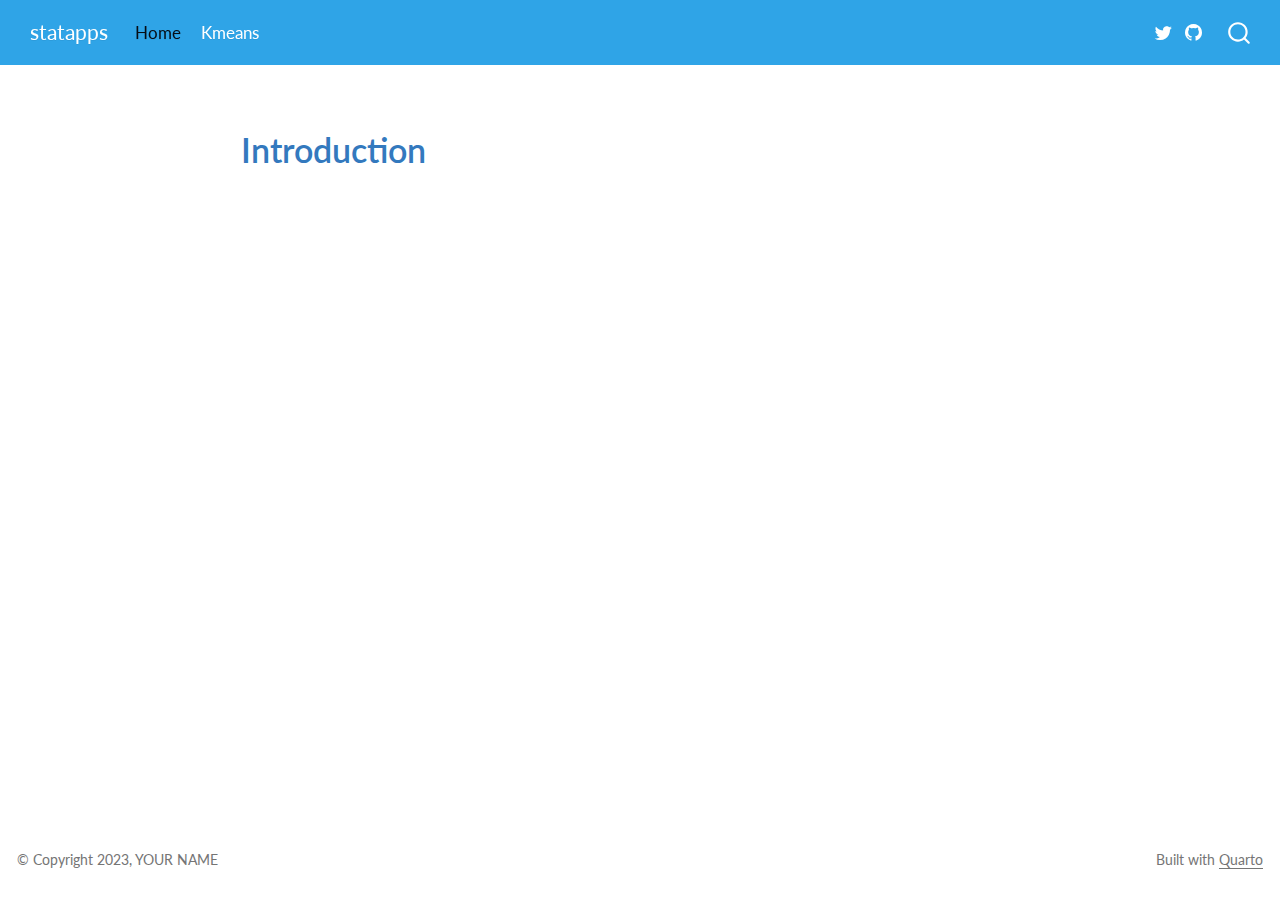
==== index.html @ 27f4606f "Built site for gh-pages" ====
<!DOCTYPE html>
<html xmlns="http://www.w3.org/1999/xhtml" lang="en" xml:lang="en"><head>

<meta charset="utf-8">
<meta name="generator" content="quarto-1.4.555">

<meta name="viewport" content="width=device-width, initial-scale=1.0, user-scalable=yes">


<title>statapps</title>
<style>
code{white-space: pre-wrap;}
span.smallcaps{font-variant: small-caps;}
div.columns{display: flex; gap: min(4vw, 1.5em);}
div.column{flex: auto; overflow-x: auto;}
div.hanging-indent{margin-left: 1.5em; text-indent: -1.5em;}
ul.task-list{list-style: none;}
ul.task-list li input[type="checkbox"] {
  width: 0.8em;
  margin: 0 0.8em 0.2em -1em; /* quarto-specific, see https://github.com/quarto-dev/quarto-cli/issues/4556 */ 
  vertical-align: middle;
}
</style>


<script src="site_libs/quarto-nav/quarto-nav.js"></script>
<script src="site_libs/quarto-nav/headroom.min.js"></script>
<script src="site_libs/clipboard/clipboard.min.js"></script>
<script src="site_libs/quarto-search/autocomplete.umd.js"></script>
<script src="site_libs/quarto-search/fuse.min.js"></script>
<script src="site_libs/quarto-search/quarto-search.js"></script>
<meta name="quarto:offset" content="./">
<script src="site_libs/quarto-html/quarto.js"></script>
<script src="site_libs/quarto-html/popper.min.js"></script>
<script src="site_libs/quarto-html/tippy.umd.min.js"></script>
<script src="site_libs/quarto-html/anchor.min.js"></script>
<link href="site_libs/quarto-html/tippy.css" rel="stylesheet">
<link href="site_libs/quarto-html/quarto-syntax-highlighting.css" rel="stylesheet" id="quarto-text-highlighting-styles">
<script src="site_libs/bootstrap/bootstrap.min.js"></script>
<link href="site_libs/bootstrap/bootstrap-icons.css" rel="stylesheet">
<link href="site_libs/bootstrap/bootstrap.min.css" rel="stylesheet" id="quarto-bootstrap" data-mode="light">
<script id="quarto-search-options" type="application/json">{
  "location": "navbar",
  "copy-button": false,
  "collapse-after": 3,
  "panel-placement": "end",
  "type": "overlay",
  "limit": 50,
  "keyboard-shortcut": [
    "f",
    "/",
    "s"
  ],
  "show-item-context": false,
  "language": {
    "search-no-results-text": "No results",
    "search-matching-documents-text": "matching documents",
    "search-copy-link-title": "Copy link to search",
    "search-hide-matches-text": "Hide additional matches",
    "search-more-match-text": "more match in this document",
    "search-more-matches-text": "more matches in this document",
    "search-clear-button-title": "Clear",
    "search-text-placeholder": "",
    "search-detached-cancel-button-title": "Cancel",
    "search-submit-button-title": "Submit",
    "search-label": "Search"
  }
}</script>


</head>

<body class="nav-fixed fullcontent">

<div id="quarto-search-results"></div>
  <header id="quarto-header" class="headroom fixed-top">
    <nav class="navbar navbar-expand-lg " data-bs-theme="dark">
      <div class="navbar-container container-fluid">
      <div class="navbar-brand-container mx-auto">
    <a class="navbar-brand" href="./index.html">
    <span class="navbar-title">statapps</span>
    </a>
  </div>
            <div id="quarto-search" class="" title="Search"></div>
          <button class="navbar-toggler" type="button" data-bs-toggle="collapse" data-bs-target="#navbarCollapse" aria-controls="navbarCollapse" aria-expanded="false" aria-label="Toggle navigation" onclick="if (window.quartoToggleHeadroom) { window.quartoToggleHeadroom(); }">
  <span class="navbar-toggler-icon"></span>
</button>
          <div class="collapse navbar-collapse" id="navbarCollapse">
            <ul class="navbar-nav navbar-nav-scroll me-auto">
  <li class="nav-item">
    <a class="nav-link active" href="./index.html" aria-current="page"> 
<span class="menu-text">Home</span></a>
  </li>  
  <li class="nav-item">
    <a class="nav-link" href="./clustering.html"> 
<span class="menu-text">Kmeans</span></a>
  </li>  
</ul>
          </div> <!-- /navcollapse -->
          <div class="quarto-navbar-tools">
    <a href="https://twitter.com/" title="" class="quarto-navigation-tool px-1" aria-label=""><i class="bi bi-twitter"></i></a>
    <a href="https://github.com/jtr13/statapps" title="" class="quarto-navigation-tool px-1" aria-label=""><i class="bi bi-github"></i></a>
</div>
      </div> <!-- /container-fluid -->
    </nav>
</header>
<!-- content -->
<div id="quarto-content" class="quarto-container page-columns page-rows-contents page-layout-article page-navbar">
<!-- sidebar -->
<!-- margin-sidebar -->
    
<!-- main -->
<main class="content" id="quarto-document-content">




<section id="introduction" class="level1">
<h1>Introduction</h1>


</section>

</main> <!-- /main -->
<script id="quarto-html-after-body" type="application/javascript">
window.document.addEventListener("DOMContentLoaded", function (event) {
  const toggleBodyColorMode = (bsSheetEl) => {
    const mode = bsSheetEl.getAttribute("data-mode");
    const bodyEl = window.document.querySelector("body");
    if (mode === "dark") {
      bodyEl.classList.add("quarto-dark");
      bodyEl.classList.remove("quarto-light");
    } else {
      bodyEl.classList.add("quarto-light");
      bodyEl.classList.remove("quarto-dark");
    }
  }
  const toggleBodyColorPrimary = () => {
    const bsSheetEl = window.document.querySelector("link#quarto-bootstrap");
    if (bsSheetEl) {
      toggleBodyColorMode(bsSheetEl);
    }
  }
  toggleBodyColorPrimary();  
  const icon = "";
  const anchorJS = new window.AnchorJS();
  anchorJS.options = {
    placement: 'right',
    icon: icon
  };
  anchorJS.add('.anchored');
  const isCodeAnnotation = (el) => {
    for (const clz of el.classList) {
      if (clz.startsWith('code-annotation-')) {                     
        return true;
      }
    }
    return false;
  }
  const clipboard = new window.ClipboardJS('.code-copy-button', {
    text: function(trigger) {
      const codeEl = trigger.previousElementSibling.cloneNode(true);
      for (const childEl of codeEl.children) {
        if (isCodeAnnotation(childEl)) {
          childEl.remove();
        }
      }
      return codeEl.innerText;
    }
  });
  clipboard.on('success', function(e) {
    // button target
    const button = e.trigger;
    // don't keep focus
    button.blur();
    // flash "checked"
    button.classList.add('code-copy-button-checked');
    var currentTitle = button.getAttribute("title");
    button.setAttribute("title", "Copied!");
    let tooltip;
    if (window.bootstrap) {
      button.setAttribute("data-bs-toggle", "tooltip");
      button.setAttribute("data-bs-placement", "left");
      button.setAttribute("data-bs-title", "Copied!");
      tooltip = new bootstrap.Tooltip(button, 
        { trigger: "manual", 
          customClass: "code-copy-button-tooltip",
          offset: [0, -8]});
      tooltip.show();    
    }
    setTimeout(function() {
      if (tooltip) {
        tooltip.hide();
        button.removeAttribute("data-bs-title");
        button.removeAttribute("data-bs-toggle");
        button.removeAttribute("data-bs-placement");
      }
      button.setAttribute("title", currentTitle);
      button.classList.remove('code-copy-button-checked');
    }, 1000);
    // clear code selection
    e.clearSelection();
  });
    var localhostRegex = new RegExp(/^(?:http|https):\/\/localhost\:?[0-9]*\//);
    var mailtoRegex = new RegExp(/^mailto:/);
      var filterRegex = new RegExp('/' + window.location.host + '/');
    var isInternal = (href) => {
        return filterRegex.test(href) || localhostRegex.test(href) || mailtoRegex.test(href);
    }
    // Inspect non-navigation links and adorn them if external
 	var links = window.document.querySelectorAll('a[href]:not(.nav-link):not(.navbar-brand):not(.toc-action):not(.sidebar-link):not(.sidebar-item-toggle):not(.pagination-link):not(.no-external):not([aria-hidden]):not(.dropdown-item):not(.quarto-navigation-tool)');
    for (var i=0; i<links.length; i++) {
      const link = links[i];
      if (!isInternal(link.href)) {
        // undo the damage that might have been done by quarto-nav.js in the case of
        // links that we want to consider external
        if (link.dataset.originalHref !== undefined) {
          link.href = link.dataset.originalHref;
        }
      }
    }
  function tippyHover(el, contentFn, onTriggerFn, onUntriggerFn) {
    const config = {
      allowHTML: true,
      maxWidth: 500,
      delay: 100,
      arrow: false,
      appendTo: function(el) {
          return el.parentElement;
      },
      interactive: true,
      interactiveBorder: 10,
      theme: 'quarto',
      placement: 'bottom-start',
    };
    if (contentFn) {
      config.content = contentFn;
    }
    if (onTriggerFn) {
      config.onTrigger = onTriggerFn;
    }
    if (onUntriggerFn) {
      config.onUntrigger = onUntriggerFn;
    }
    window.tippy(el, config); 
  }
  const noterefs = window.document.querySelectorAll('a[role="doc-noteref"]');
  for (var i=0; i<noterefs.length; i++) {
    const ref = noterefs[i];
    tippyHover(ref, function() {
      // use id or data attribute instead here
      let href = ref.getAttribute('data-footnote-href') || ref.getAttribute('href');
      try { href = new URL(href).hash; } catch {}
      const id = href.replace(/^#\/?/, "");
      const note = window.document.getElementById(id);
      if (note) {
        return note.innerHTML;
      } else {
        return "";
      }
    });
  }
  const xrefs = window.document.querySelectorAll('a.quarto-xref');
  const processXRef = (id, note) => {
    // Strip column container classes
    const stripColumnClz = (el) => {
      el.classList.remove("page-full", "page-columns");
      if (el.children) {
        for (const child of el.children) {
          stripColumnClz(child);
        }
      }
    }
    stripColumnClz(note)
    if (id === null || id.startsWith('sec-')) {
      // Special case sections, only their first couple elements
      const container = document.createElement("div");
      if (note.children && note.children.length > 2) {
        container.appendChild(note.children[0].cloneNode(true));
        for (let i = 1; i < note.children.length; i++) {
          const child = note.children[i];
          if (child.tagName === "P" && child.innerText === "") {
            continue;
          } else {
            container.appendChild(child.cloneNode(true));
            break;
          }
        }
        if (window.Quarto?.typesetMath) {
          window.Quarto.typesetMath(container);
        }
        return container.innerHTML
      } else {
        if (window.Quarto?.typesetMath) {
          window.Quarto.typesetMath(note);
        }
        return note.innerHTML;
      }
    } else {
      // Remove any anchor links if they are present
      const anchorLink = note.querySelector('a.anchorjs-link');
      if (anchorLink) {
        anchorLink.remove();
      }
      if (window.Quarto?.typesetMath) {
        window.Quarto.typesetMath(note);
      }
      // TODO in 1.5, we should make sure this works without a callout special case
      if (note.classList.contains("callout")) {
        return note.outerHTML;
      } else {
        return note.innerHTML;
      }
    }
  }
  for (var i=0; i<xrefs.length; i++) {
    const xref = xrefs[i];
    tippyHover(xref, undefined, function(instance) {
      instance.disable();
      let url = xref.getAttribute('href');
      let hash = undefined; 
      if (url.startsWith('#')) {
        hash = url;
      } else {
        try { hash = new URL(url).hash; } catch {}
      }
      if (hash) {
        const id = hash.replace(/^#\/?/, "");
        const note = window.document.getElementById(id);
        if (note !== null) {
          try {
            const html = processXRef(id, note.cloneNode(true));
            instance.setContent(html);
          } finally {
            instance.enable();
            instance.show();
          }
        } else {
          // See if we can fetch this
          fetch(url.split('#')[0])
          .then(res => res.text())
          .then(html => {
            const parser = new DOMParser();
            const htmlDoc = parser.parseFromString(html, "text/html");
            const note = htmlDoc.getElementById(id);
            if (note !== null) {
              const html = processXRef(id, note);
              instance.setContent(html);
            } 
          }).finally(() => {
            instance.enable();
            instance.show();
          });
        }
      } else {
        // See if we can fetch a full url (with no hash to target)
        // This is a special case and we should probably do some content thinning / targeting
        fetch(url)
        .then(res => res.text())
        .then(html => {
          const parser = new DOMParser();
          const htmlDoc = parser.parseFromString(html, "text/html");
          const note = htmlDoc.querySelector('main.content');
          if (note !== null) {
            // This should only happen for chapter cross references
            // (since there is no id in the URL)
            // remove the first header
            if (note.children.length > 0 && note.children[0].tagName === "HEADER") {
              note.children[0].remove();
            }
            const html = processXRef(null, note);
            instance.setContent(html);
          } 
        }).finally(() => {
          instance.enable();
          instance.show();
        });
      }
    }, function(instance) {
    });
  }
      let selectedAnnoteEl;
      const selectorForAnnotation = ( cell, annotation) => {
        let cellAttr = 'data-code-cell="' + cell + '"';
        let lineAttr = 'data-code-annotation="' +  annotation + '"';
        const selector = 'span[' + cellAttr + '][' + lineAttr + ']';
        return selector;
      }
      const selectCodeLines = (annoteEl) => {
        const doc = window.document;
        const targetCell = annoteEl.getAttribute("data-target-cell");
        const targetAnnotation = annoteEl.getAttribute("data-target-annotation");
        const annoteSpan = window.document.querySelector(selectorForAnnotation(targetCell, targetAnnotation));
        const lines = annoteSpan.getAttribute("data-code-lines").split(",");
        const lineIds = lines.map((line) => {
          return targetCell + "-" + line;
        })
        let top = null;
        let height = null;
        let parent = null;
        if (lineIds.length > 0) {
            //compute the position of the single el (top and bottom and make a div)
            const el = window.document.getElementById(lineIds[0]);
            top = el.offsetTop;
            height = el.offsetHeight;
            parent = el.parentElement.parentElement;
          if (lineIds.length > 1) {
            const lastEl = window.document.getElementById(lineIds[lineIds.length - 1]);
            const bottom = lastEl.offsetTop + lastEl.offsetHeight;
            height = bottom - top;
          }
          if (top !== null && height !== null && parent !== null) {
            // cook up a div (if necessary) and position it 
            let div = window.document.getElementById("code-annotation-line-highlight");
            if (div === null) {
              div = window.document.createElement("div");
              div.setAttribute("id", "code-annotation-line-highlight");
              div.style.position = 'absolute';
              parent.appendChild(div);
            }
            div.style.top = top - 2 + "px";
            div.style.height = height + 4 + "px";
            div.style.left = 0;
            let gutterDiv = window.document.getElementById("code-annotation-line-highlight-gutter");
            if (gutterDiv === null) {
              gutterDiv = window.document.createElement("div");
              gutterDiv.setAttribute("id", "code-annotation-line-highlight-gutter");
              gutterDiv.style.position = 'absolute';
              const codeCell = window.document.getElementById(targetCell);
              const gutter = codeCell.querySelector('.code-annotation-gutter');
              gutter.appendChild(gutterDiv);
            }
            gutterDiv.style.top = top - 2 + "px";
            gutterDiv.style.height = height + 4 + "px";
          }
          selectedAnnoteEl = annoteEl;
        }
      };
      const unselectCodeLines = () => {
        const elementsIds = ["code-annotation-line-highlight", "code-annotation-line-highlight-gutter"];
        elementsIds.forEach((elId) => {
          const div = window.document.getElementById(elId);
          if (div) {
            div.remove();
          }
        });
        selectedAnnoteEl = undefined;
      };
        // Handle positioning of the toggle
    window.addEventListener(
      "resize",
      throttle(() => {
        elRect = undefined;
        if (selectedAnnoteEl) {
          selectCodeLines(selectedAnnoteEl);
        }
      }, 10)
    );
    function throttle(fn, ms) {
    let throttle = false;
    let timer;
      return (...args) => {
        if(!throttle) { // first call gets through
            fn.apply(this, args);
            throttle = true;
        } else { // all the others get throttled
            if(timer) clearTimeout(timer); // cancel #2
            timer = setTimeout(() => {
              fn.apply(this, args);
              timer = throttle = false;
            }, ms);
        }
      };
    }
      // Attach click handler to the DT
      const annoteDls = window.document.querySelectorAll('dt[data-target-cell]');
      for (const annoteDlNode of annoteDls) {
        annoteDlNode.addEventListener('click', (event) => {
          const clickedEl = event.target;
          if (clickedEl !== selectedAnnoteEl) {
            unselectCodeLines();
            const activeEl = window.document.querySelector('dt[data-target-cell].code-annotation-active');
            if (activeEl) {
              activeEl.classList.remove('code-annotation-active');
            }
            selectCodeLines(clickedEl);
            clickedEl.classList.add('code-annotation-active');
          } else {
            // Unselect the line
            unselectCodeLines();
            clickedEl.classList.remove('code-annotation-active');
          }
        });
      }
  const findCites = (el) => {
    const parentEl = el.parentElement;
    if (parentEl) {
      const cites = parentEl.dataset.cites;
      if (cites) {
        return {
          el,
          cites: cites.split(' ')
        };
      } else {
        return findCites(el.parentElement)
      }
    } else {
      return undefined;
    }
  };
  var bibliorefs = window.document.querySelectorAll('a[role="doc-biblioref"]');
  for (var i=0; i<bibliorefs.length; i++) {
    const ref = bibliorefs[i];
    const citeInfo = findCites(ref);
    if (citeInfo) {
      tippyHover(citeInfo.el, function() {
        var popup = window.document.createElement('div');
        citeInfo.cites.forEach(function(cite) {
          var citeDiv = window.document.createElement('div');
          citeDiv.classList.add('hanging-indent');
          citeDiv.classList.add('csl-entry');
          var biblioDiv = window.document.getElementById('ref-' + cite);
          if (biblioDiv) {
            citeDiv.innerHTML = biblioDiv.innerHTML;
          }
          popup.appendChild(citeDiv);
        });
        return popup.innerHTML;
      });
    }
  }
});
</script>
</div> <!-- /content -->
<footer class="footer">
  <div class="nav-footer">
    <div class="nav-footer-left">
<p>© Copyright 2023, YOUR NAME</p>
</div>   
    <div class="nav-footer-center">
      &nbsp;
    </div>
    <div class="nav-footer-right">
<p>Built with <a href="https://quarto.org/">Quarto</a></p>
</div>
  </div>
</footer>




</body></html>
---- site_libs/quarto-html/tippy.css ----
.tippy-box[data-animation=fade][data-state=hidden]{opacity:0}[data-tippy-root]{max-width:calc(100vw - 10px)}.tippy-box{position:relative;background-color:#333;color:#fff;border-radius:4px;font-size:14px;line-height:1.4;white-space:normal;outline:0;transition-property:transform,visibility,opacity}.tippy-box[data-placement^=top]>.tippy-arrow{bottom:0}.tippy-box[data-placement^=top]>.tippy-arrow:before{bottom:-7px;left:0;border-width:8px 8px 0;border-top-color:initial;transform-origin:center top}.tippy-box[data-placement^=bottom]>.tippy-arrow{top:0}.tippy-box[data-placement^=bottom]>.tippy-arrow:before{top:-7px;left:0;border-width:0 8px 8px;border-bottom-color:initial;transform-origin:center bottom}.tippy-box[data-placement^=left]>.tippy-arrow{right:0}.tippy-box[data-placement^=left]>.tippy-arrow:before{border-width:8px 0 8px 8px;border-left-color:initial;right:-7px;transform-origin:center left}.tippy-box[data-placement^=right]>.tippy-arrow{left:0}.tippy-box[data-placement^=right]>.tippy-arrow:before{left:-7px;border-width:8px 8px 8px 0;border-right-color:initial;transform-origin:center right}.tippy-box[data-inertia][data-state=visible]{transition-timing-function:cubic-bezier(.54,1.5,.38,1.11)}.tippy-arrow{width:16px;height:16px;color:#333}.tippy-arrow:before{content:"";position:absolute;border-color:transparent;border-style:solid}.tippy-content{position:relative;padding:5px 9px;z-index:1}
---- site_libs/quarto-html/quarto-syntax-highlighting.css ----
/* quarto syntax highlight colors */
:root {
  --quarto-hl-at-color: #9753B8;
  --quarto-hl-fu-color: #3379be;
  --quarto-hl-sc-color: #ff5500;
  --quarto-hl-st-color: #666666;
  --quarto-hl-dv-color: #666666;
  --quarto-hl-co-color: #666666;
  --quarto-hl-fl-color: #666666;
  --quarto-hl-kw-color: #000000;
  --quarto-hl-va-color: #0057ae;
  --quarto-hl-cf-color: #000000;
  --quarto-hl-op-color: #000000;
  --quarto-hl-bu-color: #644a9b;
  --quarto-hl-ex-color: #0095ff;
  --quarto-hl-pp-color: #006e28;
  --quarto-hl-ch-color: #924c9d;
  --quarto-hl-vs-color: #ea0404;
  --quarto-hl-ss-color: #ff5500;
  --quarto-hl-im-color: #644a9b;
  --quarto-hl-dt-color: #0057ae;
  --quarto-hl-bn-color: #b08000;
  --quarto-hl-cn-color: #aa5500;
  --quarto-hl-do-color: #607880;
  --quarto-hl-an-color: #ca60ca;
  --quarto-hl-cv-color: #0095ff;
  --quarto-hl-re-color: #0057ae;
  --quarto-hl-in-color: #d2d2d2;
  --quarto-hl-wa-color: #d2d2d2;
  --quarto-hl-al-color: #bf0303;
  --quarto-hl-er-color: #bf0303;
}

/* other quarto variables */
:root {
  --quarto-font-monospace: SFMono-Regular, Menlo, Monaco, Consolas, "Liberation Mono", "Courier New", monospace;
}

pre > code.sourceCode > span {
  color: #000000;
  font-style: inherit;
}

code span {
  color: #000000;
  font-style: inherit;
}

code.sourceCode > span {
  color: #000000;
  font-style: inherit;
}

div.sourceCode,
div.sourceCode pre.sourceCode {
  color: #000000;
  font-style: inherit;
}

code span.at {
  color: #9753B8;
  font-weight: bold;
}

code span.fu {
  color: #3379be;
  font-weight: bold;
}

code span.sc {
  color: #ff5500;
  font-weight: bold;
}

code span.st {
  color: #666666;
}

code span.dv {
  color: #666666;
}

code span.co {
  color: #666666;
}

code span.fl {
  color: #666666;
}

code span.kw {
  color: #000000;
  font-weight: bold;
}

code span.va {
  color: #0057ae;
}

code span.cf {
  color: #000000;
  font-weight: bold;
}

code span.op {
  color: #000000;
}

code span.bu {
  color: #644a9b;
}

code span.ex {
  color: #0095ff;
  font-weight: bold;
}

code span.pp {
  color: #006e28;
}

code span.ch {
  color: #924c9d;
}

code span.vs {
  color: #ea0404;
}

code span.ss {
  color: #ff5500;
}

code span.im {
  color: #644a9b;
}

code span.dt {
  color: #0057ae;
}

code span.bn {
  color: #b08000;
}

code span.cn {
  color: #aa5500;
}

code span.do {
  color: #607880;
}

code span.an {
  color: #ca60ca;
}

code span.cv {
  color: #0095ff;
}

code span.re {
  color: #0057ae;
  background-color: #e0e9f8;
}

code span.in {
  color: #d2d2d2;
}

code span.wa {
  color: #d2d2d2;
}

code span.al {
  color: #bf0303;
  background-color: #f7e6e6;
  font-weight: bold;
}

code span.er {
  color: #bf0303;
  text-decoration: underline;
}

.prevent-inlining {
  content: "</";
}

/*# sourceMappingURL=debc5d5d77c3f9108843748ff7464032.css.map */
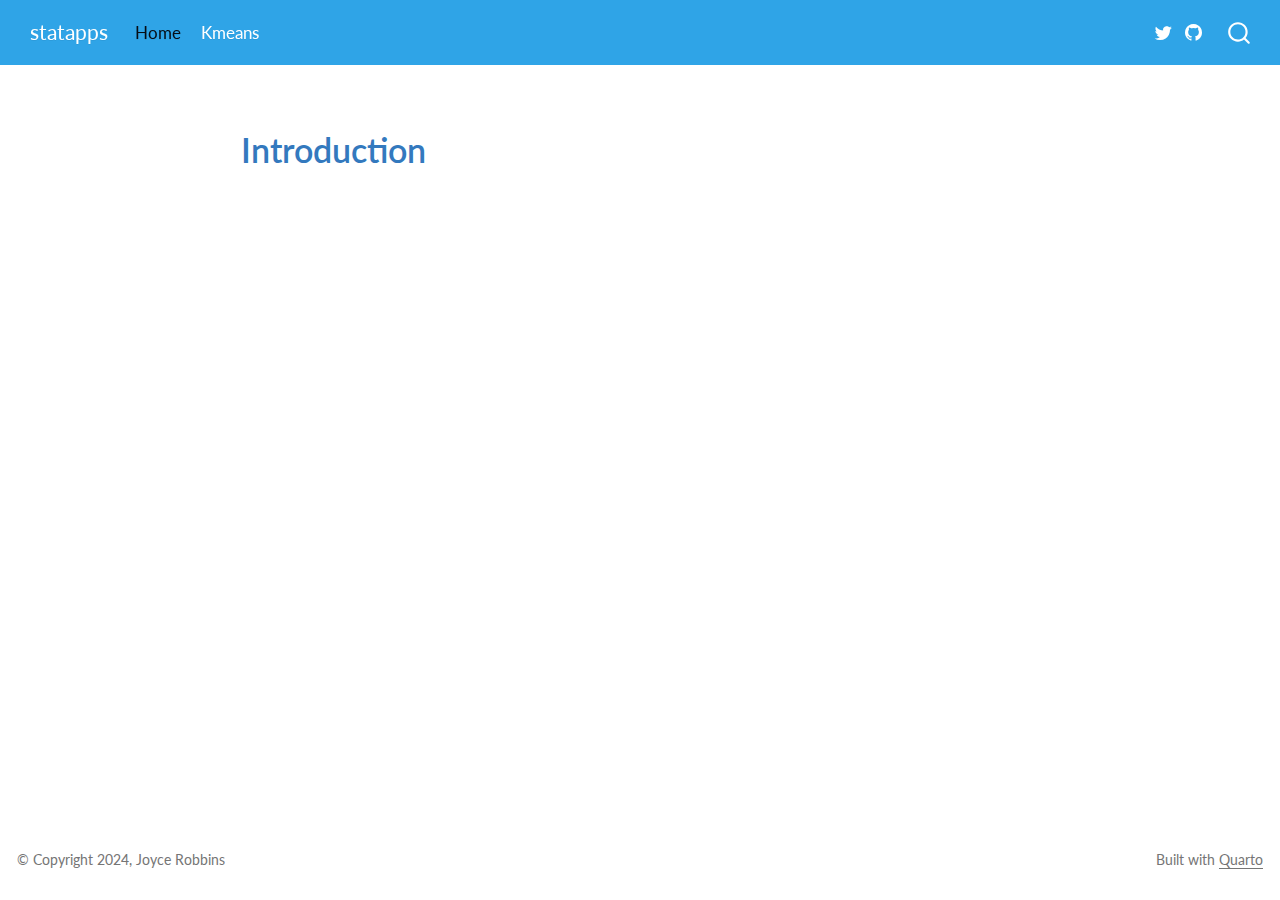
==== commit 335ce11b: "Built site for gh-pages" ====
--- a/index.html
+++ b/index.html
@@ -2,7 +2,7 @@
 <html xmlns="http://www.w3.org/1999/xhtml" lang="en" xml:lang="en"><head>
 
 <meta charset="utf-8">
-<meta name="generator" content="quarto-1.4.555">
+<meta name="generator" content="quarto-1.5.56">
 
 <meta name="viewport" content="width=device-width, initial-scale=1.0, user-scalable=yes">
 
@@ -82,7 +82,7 @@
     </a>
   </div>
             <div id="quarto-search" class="" title="Search"></div>
-          <button class="navbar-toggler" type="button" data-bs-toggle="collapse" data-bs-target="#navbarCollapse" aria-controls="navbarCollapse" aria-expanded="false" aria-label="Toggle navigation" onclick="if (window.quartoToggleHeadroom) { window.quartoToggleHeadroom(); }">
+          <button class="navbar-toggler" type="button" data-bs-toggle="collapse" data-bs-target="#navbarCollapse" aria-controls="navbarCollapse" role="menu" aria-expanded="false" aria-label="Toggle navigation" onclick="if (window.quartoToggleHeadroom) { window.quartoToggleHeadroom(); }">
   <span class="navbar-toggler-icon"></span>
 </button>
           <div class="collapse navbar-collapse" id="navbarCollapse">
@@ -97,7 +97,7 @@
   </li>  
 </ul>
           </div> <!-- /navcollapse -->
-          <div class="quarto-navbar-tools">
+            <div class="quarto-navbar-tools">
     <a href="https://twitter.com/" title="" class="quarto-navigation-tool px-1" aria-label=""><i class="bi bi-twitter"></i></a>
     <a href="https://github.com/jtr13/statapps" title="" class="quarto-navigation-tool px-1" aria-label=""><i class="bi bi-github"></i></a>
 </div>
@@ -157,18 +157,7 @@
     }
     return false;
   }
-  const clipboard = new window.ClipboardJS('.code-copy-button', {
-    text: function(trigger) {
-      const codeEl = trigger.previousElementSibling.cloneNode(true);
-      for (const childEl of codeEl.children) {
-        if (isCodeAnnotation(childEl)) {
-          childEl.remove();
-        }
-      }
-      return codeEl.innerText;
-    }
-  });
-  clipboard.on('success', function(e) {
+  const onCopySuccess = function(e) {
     // button target
     const button = e.trigger;
     // don't keep focus
@@ -200,15 +189,37 @@
     }, 1000);
     // clear code selection
     e.clearSelection();
+  }
+  const getTextToCopy = function(trigger) {
+      const codeEl = trigger.previousElementSibling.cloneNode(true);
+      for (const childEl of codeEl.children) {
+        if (isCodeAnnotation(childEl)) {
+          childEl.remove();
+        }
+      }
+      return codeEl.innerText;
+  }
+  const clipboard = new window.ClipboardJS('.code-copy-button:not([data-in-quarto-modal])', {
+    text: getTextToCopy
   });
+  clipboard.on('success', onCopySuccess);
+  if (window.document.getElementById('quarto-embedded-source-code-modal')) {
+    // For code content inside modals, clipBoardJS needs to be initialized with a container option
+    // TODO: Check when it could be a function (https://github.com/zenorocha/clipboard.js/issues/860)
+    const clipboardModal = new window.ClipboardJS('.code-copy-button[data-in-quarto-modal]', {
+      text: getTextToCopy,
+      container: window.document.getElementById('quarto-embedded-source-code-modal')
+    });
+    clipboardModal.on('success', onCopySuccess);
+  }
     var localhostRegex = new RegExp(/^(?:http|https):\/\/localhost\:?[0-9]*\//);
     var mailtoRegex = new RegExp(/^mailto:/);
-      var filterRegex = new RegExp('/' + window.location.host + '/');
+      var filterRegex = new RegExp("https:\/\/jtr13\.github\.io\/statapps\/");
     var isInternal = (href) => {
         return filterRegex.test(href) || localhostRegex.test(href) || mailtoRegex.test(href);
     }
     // Inspect non-navigation links and adorn them if external
- 	var links = window.document.querySelectorAll('a[href]:not(.nav-link):not(.navbar-brand):not(.toc-action):not(.sidebar-link):not(.sidebar-item-toggle):not(.pagination-link):not(.no-external):not([aria-hidden]):not(.dropdown-item):not(.quarto-navigation-tool)');
+ 	var links = window.document.querySelectorAll('a[href]:not(.nav-link):not(.navbar-brand):not(.toc-action):not(.sidebar-link):not(.sidebar-item-toggle):not(.pagination-link):not(.no-external):not([aria-hidden]):not(.dropdown-item):not(.quarto-navigation-tool):not(.about-link)');
     for (var i=0; i<links.length; i++) {
       const link = links[i];
       if (!isInternal(link.href)) {
@@ -535,7 +546,7 @@
 <footer class="footer">
   <div class="nav-footer">
     <div class="nav-footer-left">
-<p>© Copyright 2023, YOUR NAME</p>
+<p>© Copyright 2024, Joyce Robbins</p>
 </div>   
     <div class="nav-footer-center">
       &nbsp;
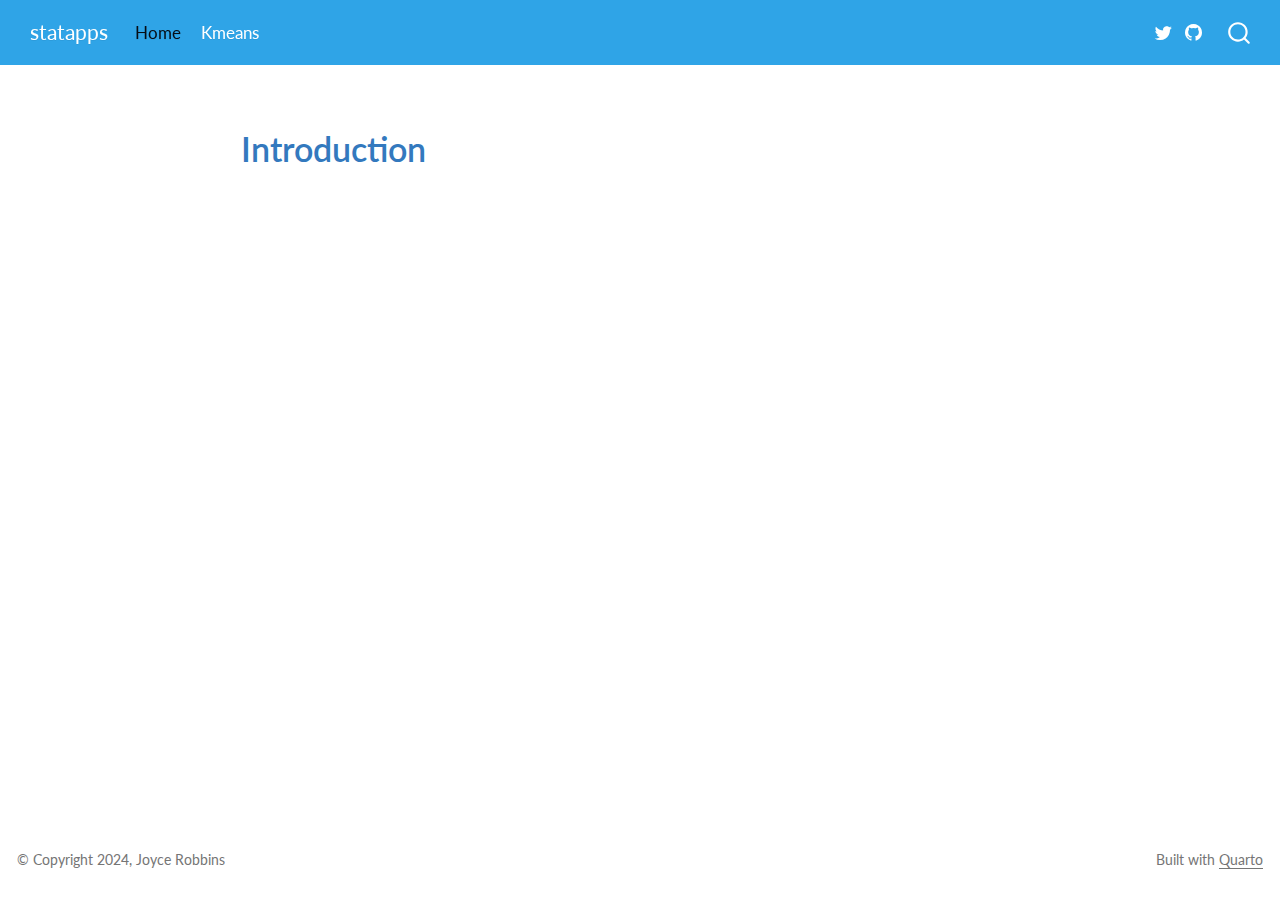
==== commit 9ac495c4: "Built site for gh-pages" ====
--- a/index.html
+++ b/index.html
@@ -2,7 +2,7 @@
 <html xmlns="http://www.w3.org/1999/xhtml" lang="en" xml:lang="en"><head>
 
 <meta charset="utf-8">
-<meta name="generator" content="quarto-1.5.56">
+<meta name="generator" content="quarto-1.6.39">
 
 <meta name="viewport" content="width=device-width, initial-scale=1.0, user-scalable=yes">
 
@@ -35,10 +35,10 @@
 <script src="site_libs/quarto-html/tippy.umd.min.js"></script>
 <script src="site_libs/quarto-html/anchor.min.js"></script>
 <link href="site_libs/quarto-html/tippy.css" rel="stylesheet">
-<link href="site_libs/quarto-html/quarto-syntax-highlighting.css" rel="stylesheet" id="quarto-text-highlighting-styles">
+<link href="site_libs/quarto-html/quarto-syntax-highlighting-18635a8925ce436d09c948b7e515ad19.css" rel="stylesheet" id="quarto-text-highlighting-styles">
 <script src="site_libs/bootstrap/bootstrap.min.js"></script>
 <link href="site_libs/bootstrap/bootstrap-icons.css" rel="stylesheet">
-<link href="site_libs/bootstrap/bootstrap.min.css" rel="stylesheet" id="quarto-bootstrap" data-mode="light">
+<link href="site_libs/bootstrap/bootstrap-87723e5eb2d0672cc9add0e7a0ddc393.min.css" rel="stylesheet" append-hash="true" id="quarto-bootstrap" data-mode="light">
 <script id="quarto-search-options" type="application/json">{
   "location": "navbar",
   "copy-button": false,
@@ -110,7 +110,7 @@
 <!-- margin-sidebar -->
     
 <!-- main -->
-<main class="content" id="quarto-document-content">
+<main class="content" id="quarto-document-content"><header id="title-block-header" class="quarto-title-block"></header>
 
 
 
@@ -204,8 +204,6 @@
   });
   clipboard.on('success', onCopySuccess);
   if (window.document.getElementById('quarto-embedded-source-code-modal')) {
-    // For code content inside modals, clipBoardJS needs to be initialized with a container option
-    // TODO: Check when it could be a function (https://github.com/zenorocha/clipboard.js/issues/860)
     const clipboardModal = new window.ClipboardJS('.code-copy-button[data-in-quarto-modal]', {
       text: getTextToCopy,
       container: window.document.getElementById('quarto-embedded-source-code-modal')
@@ -316,7 +314,6 @@
       if (window.Quarto?.typesetMath) {
         window.Quarto.typesetMath(note);
       }
-      // TODO in 1.5, we should make sure this works without a callout special case
       if (note.classList.contains("callout")) {
         return note.outerHTML;
       } else {
--- a/site_libs/quarto-html/quarto-syntax-highlighting-18635a8925ce436d09c948b7e515ad19.css
+++ b/site_libs/quarto-html/quarto-syntax-highlighting-18635a8925ce436d09c948b7e515ad19.css
@@ -0,0 +1,190 @@
+/* quarto syntax highlight colors */
+:root {
+  --quarto-hl-at-color: #9753B8;
+  --quarto-hl-fu-color: #3379be;
+  --quarto-hl-sc-color: #ff5500;
+  --quarto-hl-st-color: #666666;
+  --quarto-hl-dv-color: #666666;
+  --quarto-hl-co-color: #666666;
+  --quarto-hl-fl-color: #666666;
+  --quarto-hl-kw-color: #000000;
+  --quarto-hl-va-color: #0057ae;
+  --quarto-hl-cf-color: #000000;
+  --quarto-hl-op-color: #000000;
+  --quarto-hl-bu-color: #644a9b;
+  --quarto-hl-ex-color: #0095ff;
+  --quarto-hl-pp-color: #006e28;
+  --quarto-hl-ch-color: #924c9d;
+  --quarto-hl-vs-color: #ea0404;
+  --quarto-hl-ss-color: #ff5500;
+  --quarto-hl-im-color: #644a9b;
+  --quarto-hl-dt-color: #0057ae;
+  --quarto-hl-bn-color: #b08000;
+  --quarto-hl-cn-color: #aa5500;
+  --quarto-hl-do-color: #607880;
+  --quarto-hl-an-color: #ca60ca;
+  --quarto-hl-cv-color: #0095ff;
+  --quarto-hl-re-color: #0057ae;
+  --quarto-hl-in-color: #d2d2d2;
+  --quarto-hl-wa-color: #d2d2d2;
+  --quarto-hl-al-color: #bf0303;
+  --quarto-hl-er-color: #bf0303;
+}
+
+/* other quarto variables */
+:root {
+  --quarto-font-monospace: SFMono-Regular, Menlo, Monaco, Consolas, "Liberation Mono", "Courier New", monospace;
+}
+
+pre > code.sourceCode > span {
+  color: #000000;
+  font-style: inherit;
+}
+
+code span {
+  color: #000000;
+  font-style: inherit;
+}
+
+code.sourceCode > span {
+  color: #000000;
+  font-style: inherit;
+}
+
+div.sourceCode,
+div.sourceCode pre.sourceCode {
+  color: #000000;
+  font-style: inherit;
+}
+
+code span.at {
+  color: #9753B8;
+  font-weight: bold;
+}
+
+code span.fu {
+  color: #3379be;
+  font-weight: bold;
+}
+
+code span.sc {
+  color: #ff5500;
+  font-weight: bold;
+}
+
+code span.st {
+  color: #666666;
+}
+
+code span.dv {
+  color: #666666;
+}
+
+code span.co {
+  color: #666666;
+}
+
+code span.fl {
+  color: #666666;
+}
+
+code span.kw {
+  color: #000000;
+  font-weight: bold;
+}
+
+code span.va {
+  color: #0057ae;
+}
+
+code span.cf {
+  color: #000000;
+  font-weight: bold;
+}
+
+code span.op {
+  color: #000000;
+}
+
+code span.bu {
+  color: #644a9b;
+}
+
+code span.ex {
+  color: #0095ff;
+  font-weight: bold;
+}
+
+code span.pp {
+  color: #006e28;
+}
+
+code span.ch {
+  color: #924c9d;
+}
+
+code span.vs {
+  color: #ea0404;
+}
+
+code span.ss {
+  color: #ff5500;
+}
+
+code span.im {
+  color: #644a9b;
+}
+
+code span.dt {
+  color: #0057ae;
+}
+
+code span.bn {
+  color: #b08000;
+}
+
+code span.cn {
+  color: #aa5500;
+}
+
+code span.do {
+  color: #607880;
+}
+
+code span.an {
+  color: #ca60ca;
+}
+
+code span.cv {
+  color: #0095ff;
+}
+
+code span.re {
+  color: #0057ae;
+  background-color: #e0e9f8;
+}
+
+code span.in {
+  color: #d2d2d2;
+}
+
+code span.wa {
+  color: #d2d2d2;
+}
+
+code span.al {
+  color: #bf0303;
+  background-color: #f7e6e6;
+  font-weight: bold;
+}
+
+code span.er {
+  color: #bf0303;
+  text-decoration: underline;
+}
+
+.prevent-inlining {
+  content: "</";
+}
+
+/*# sourceMappingURL=4ac6f1a02695481a789f1c562b6d89e9.css.map */
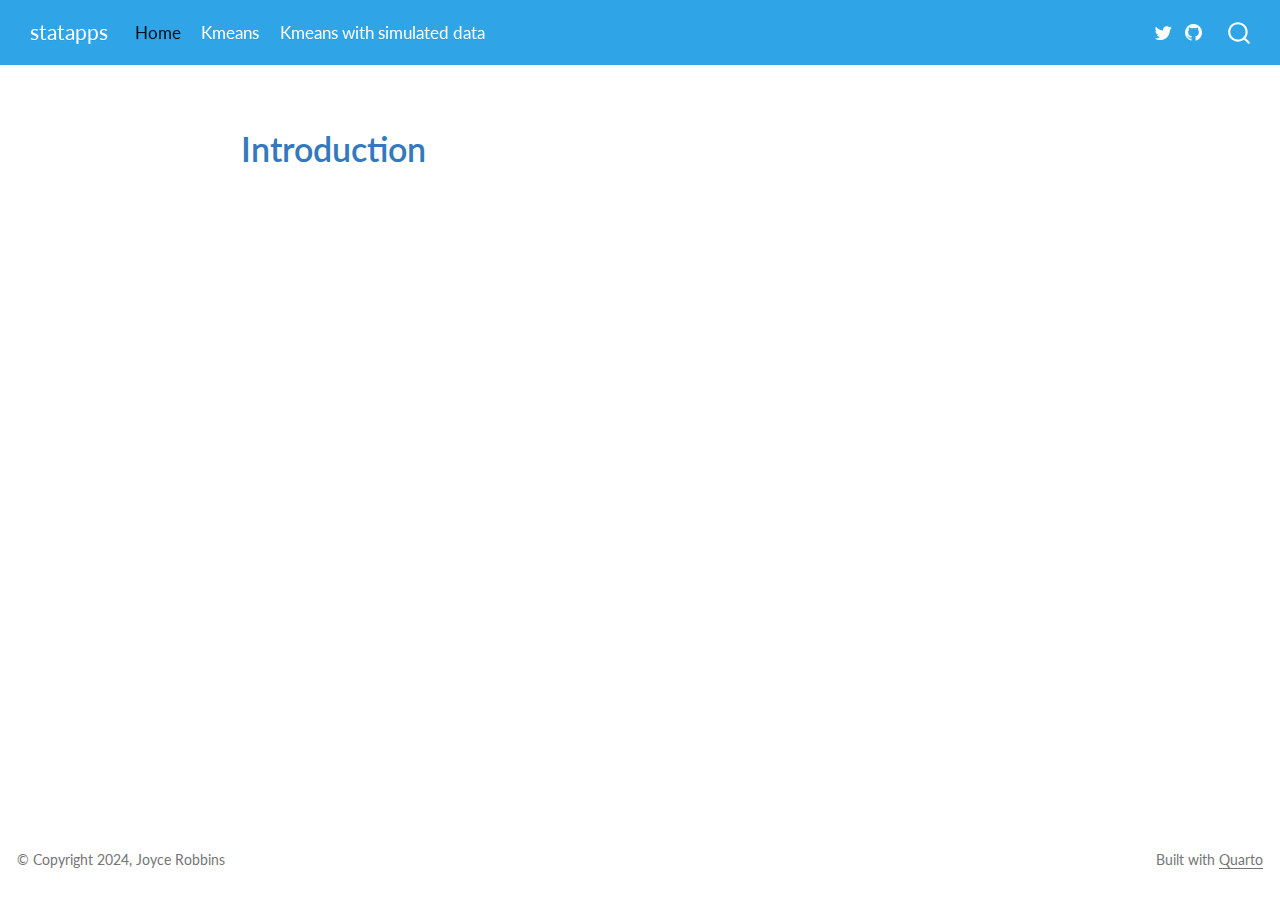
==== commit 686d38f6: "Built site for gh-pages" ====
--- a/index.html
+++ b/index.html
@@ -2,7 +2,7 @@
 <html xmlns="http://www.w3.org/1999/xhtml" lang="en" xml:lang="en"><head>
 
 <meta charset="utf-8">
-<meta name="generator" content="quarto-1.6.39">
+<meta name="generator" content="quarto-1.6.40">
 
 <meta name="viewport" content="width=device-width, initial-scale=1.0, user-scalable=yes">
 
@@ -35,10 +35,10 @@
 <script src="site_libs/quarto-html/tippy.umd.min.js"></script>
 <script src="site_libs/quarto-html/anchor.min.js"></script>
 <link href="site_libs/quarto-html/tippy.css" rel="stylesheet">
-<link href="site_libs/quarto-html/quarto-syntax-highlighting-18635a8925ce436d09c948b7e515ad19.css" rel="stylesheet" id="quarto-text-highlighting-styles">
+<link href="site_libs/quarto-html/quarto-syntax-highlighting-b9892c92867603f41e9e4a527cb445b7.css" rel="stylesheet" id="quarto-text-highlighting-styles">
 <script src="site_libs/bootstrap/bootstrap.min.js"></script>
 <link href="site_libs/bootstrap/bootstrap-icons.css" rel="stylesheet">
-<link href="site_libs/bootstrap/bootstrap-87723e5eb2d0672cc9add0e7a0ddc393.min.css" rel="stylesheet" append-hash="true" id="quarto-bootstrap" data-mode="light">
+<link href="site_libs/bootstrap/bootstrap-7c2fb6e073fc414f9548967b777bda2b.min.css" rel="stylesheet" append-hash="true" id="quarto-bootstrap" data-mode="light">
 <script id="quarto-search-options" type="application/json">{
   "location": "navbar",
   "copy-button": false,
@@ -95,6 +95,10 @@
     <a class="nav-link" href="./clustering.html"> 
 <span class="menu-text">Kmeans</span></a>
   </li>  
+  <li class="nav-item">
+    <a class="nav-link" href="./clustering-simdata.html"> 
+<span class="menu-text">Kmeans with simulated data</span></a>
+  </li>  
 </ul>
           </div> <!-- /navcollapse -->
             <div class="quarto-navbar-tools">
--- a/site_libs/quarto-html/quarto-syntax-highlighting-b9892c92867603f41e9e4a527cb445b7.css
+++ b/site_libs/quarto-html/quarto-syntax-highlighting-b9892c92867603f41e9e4a527cb445b7.css
@@ -0,0 +1,190 @@
+/* quarto syntax highlight colors */
+:root {
+  --quarto-hl-at-color: #9753B8;
+  --quarto-hl-fu-color: #3379be;
+  --quarto-hl-sc-color: #ff5500;
+  --quarto-hl-st-color: #666666;
+  --quarto-hl-dv-color: #666666;
+  --quarto-hl-co-color: #666666;
+  --quarto-hl-fl-color: #666666;
+  --quarto-hl-kw-color: #000000;
+  --quarto-hl-va-color: #0057ae;
+  --quarto-hl-cf-color: #000000;
+  --quarto-hl-op-color: #000000;
+  --quarto-hl-bu-color: #644a9b;
+  --quarto-hl-ex-color: #0095ff;
+  --quarto-hl-pp-color: #006e28;
+  --quarto-hl-ch-color: #924c9d;
+  --quarto-hl-vs-color: #ea0404;
+  --quarto-hl-ss-color: #ff5500;
+  --quarto-hl-im-color: #644a9b;
+  --quarto-hl-dt-color: #0057ae;
+  --quarto-hl-bn-color: #b08000;
+  --quarto-hl-cn-color: #aa5500;
+  --quarto-hl-do-color: #607880;
+  --quarto-hl-an-color: #ca60ca;
+  --quarto-hl-cv-color: #0095ff;
+  --quarto-hl-re-color: #0057ae;
+  --quarto-hl-in-color: #d2d2d2;
+  --quarto-hl-wa-color: #d2d2d2;
+  --quarto-hl-al-color: #bf0303;
+  --quarto-hl-er-color: #bf0303;
+}
+
+/* other quarto variables */
+:root {
+  --quarto-font-monospace: SFMono-Regular, Menlo, Monaco, Consolas, "Liberation Mono", "Courier New", monospace;
+}
+
+pre > code.sourceCode > span {
+  color: #000000;
+  font-style: inherit;
+}
+
+code span {
+  color: #000000;
+  font-style: inherit;
+}
+
+code.sourceCode > span {
+  color: #000000;
+  font-style: inherit;
+}
+
+div.sourceCode,
+div.sourceCode pre.sourceCode {
+  color: #000000;
+  font-style: inherit;
+}
+
+code span.at {
+  color: #9753B8;
+  font-weight: bold;
+}
+
+code span.fu {
+  color: #3379be;
+  font-weight: bold;
+}
+
+code span.sc {
+  color: #ff5500;
+  font-weight: bold;
+}
+
+code span.st {
+  color: #666666;
+}
+
+code span.dv {
+  color: #666666;
+}
+
+code span.co {
+  color: #666666;
+}
+
+code span.fl {
+  color: #666666;
+}
+
+code span.kw {
+  color: #000000;
+  font-weight: bold;
+}
+
+code span.va {
+  color: #0057ae;
+}
+
+code span.cf {
+  color: #000000;
+  font-weight: bold;
+}
+
+code span.op {
+  color: #000000;
+}
+
+code span.bu {
+  color: #644a9b;
+}
+
+code span.ex {
+  color: #0095ff;
+  font-weight: bold;
+}
+
+code span.pp {
+  color: #006e28;
+}
+
+code span.ch {
+  color: #924c9d;
+}
+
+code span.vs {
+  color: #ea0404;
+}
+
+code span.ss {
+  color: #ff5500;
+}
+
+code span.im {
+  color: #644a9b;
+}
+
+code span.dt {
+  color: #0057ae;
+}
+
+code span.bn {
+  color: #b08000;
+}
+
+code span.cn {
+  color: #aa5500;
+}
+
+code span.do {
+  color: #607880;
+}
+
+code span.an {
+  color: #ca60ca;
+}
+
+code span.cv {
+  color: #0095ff;
+}
+
+code span.re {
+  color: #0057ae;
+  background-color: #e0e9f8;
+}
+
+code span.in {
+  color: #d2d2d2;
+}
+
+code span.wa {
+  color: #d2d2d2;
+}
+
+code span.al {
+  color: #bf0303;
+  background-color: #f7e6e6;
+  font-weight: bold;
+}
+
+code span.er {
+  color: #bf0303;
+  text-decoration: underline;
+}
+
+.prevent-inlining {
+  content: "</";
+}
+
+/*# sourceMappingURL=f235115ed20bc5f1c4eada100d0e2059.css.map */
